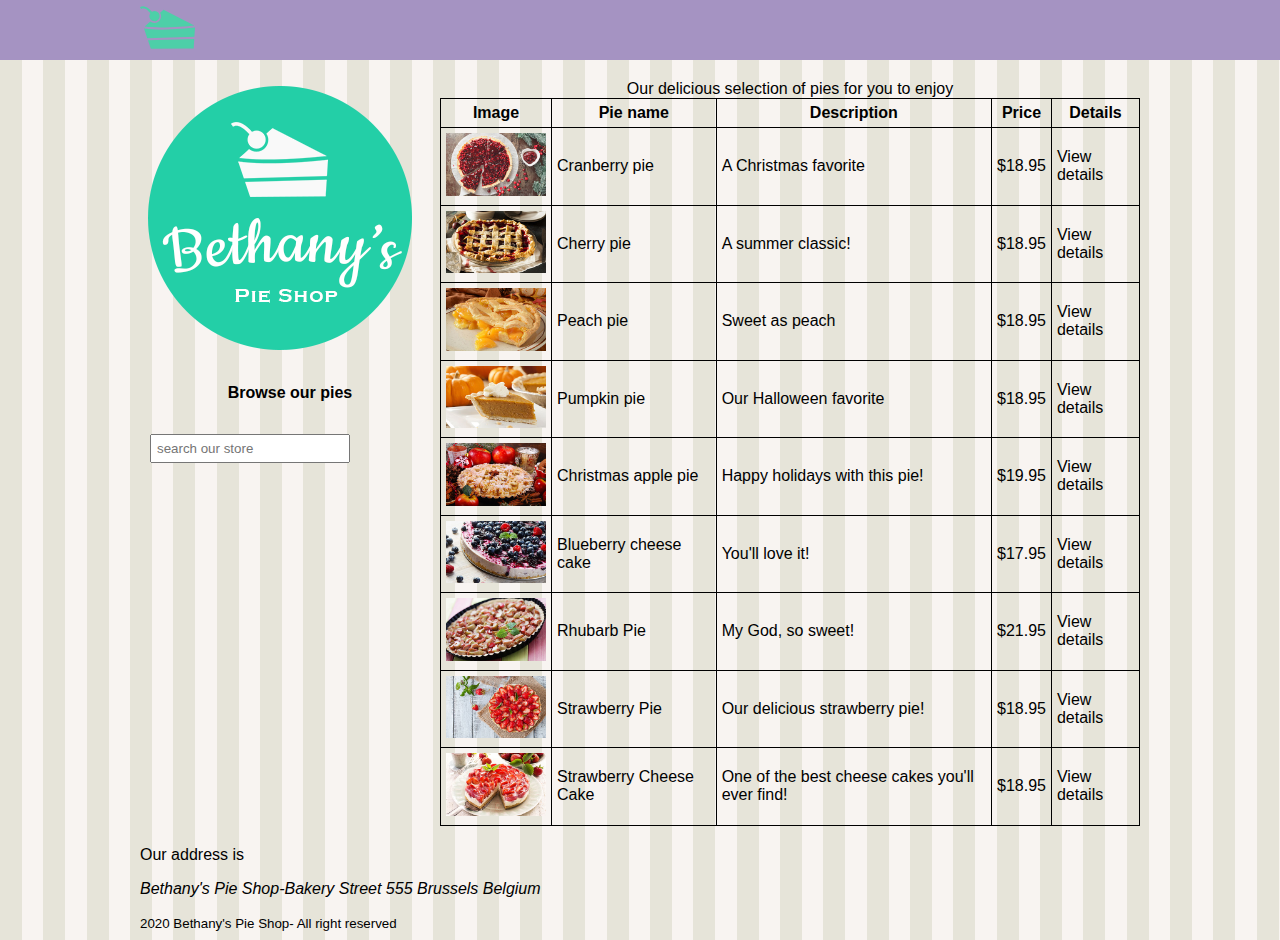
==== pieoverview.html @ 6da0d975 "1st commit:bethany pie shop" ====
<!DOCTYPE html>
<html lang="en">

<head>
    <meta charset="UTF-8">
    <meta http-equiv="X-UA-Compatible" content="IE=edge">
    <meta name="viewport" content="width=device-width, initial-scale=1.0">
    <!-- Adding a logo on your result tab -->
    <link rel="icon" type="image/png" href="favicon.png">
    <!-- With this our page will work on old browsers -->
    <!--[if lt IE 9]>
  <script src="//cdnjs.cloudflare.com/ajax/libs/html5shiv/r29/html5.min.js">
  </script>
<![endif]-->
    <title>Welcome to Bethany's Pie Shop!</title>
    <style>
        body {
            margin-top: 0px;
            font-family: 'Segoe UI', Tahoma, Geneva, Verdana, sans-serif;
            margin-left: auto;
            margin-right: auto;
            background-color: #e6e4d9;
            background-image: url('images/pattern.png');
        }

        #mainheader {
            background-color: #a593c2;
        }

        nav {
            height: 60px;
            width: 1000px;
            margin: 0 auto 20px;
        }

        #leftmenu {
            float: left;
            width: 30%;
            margin-bottom: 20px;
        }

        .searchbox {
            padding: 5px;
            margin: 10px 10px;
            width: 200px;
        }

        #main {
            float: right;
            width: 70%;
            margin-bottom: 20px;
        }

        footer {
            clear: both;
            width: 100%;
        }

        /* With this all html 5 tag will be displayed as block*/
        header,
        section,
        footer,
        aside,
        nav,
        main,
        article,
        figure {
            display: block;
        }

        table,
        td,
        th {
            border: 1px solid black;
            border-collapse: collapse;
            padding: 5px;
        }
    </style>
</head>

<body>
    <header id="mainheader">
        <nav>
            <img src="images/cake.svg" height="55" />
        </nav>
    </header>
    <div style="width:1000px;margin-left: auto;margin-right: auto;">
        <aside id="leftmenu">
            <img src="images/bethanylogo.png" />
            <header>
                <h4 style="text-align:center;">Browse our pies</h4>
            </header>
            <input type="search" class="searchbox" placeholder="search our store" />
        </aside>
        <main id="main">
            <table>
                <caption>
                    Our delicious selection of pies for you to enjoy
                </caption>
                <thead>
                    <tr>
                        <th>Image</th>
                        <th>Pie name</th>
                        <th>Description</th>
                        <th>Price</th>
                        <th>Details</th>
                    </tr>
                </thead>
                <tbody>
                    <!-- <tr>
                        <td colspan="5">Here are pies of Bethany</td>
                    </tr> -->
                    <tr>
                        <td><img src="images/products/cranberrypiesmall.jpg" width="100"></td>
                        <td>Cranberry pie</td>
                        <td>A Christmas favorite</td>
                        <td>$18.95</td>
                        <td>View details</td>
                    </tr>
                    <tr>
                        <td><img src="images/products/cherrypiesmall.jpg" width="100"></td>
                        <td>Cherry pie</td>
                        <td>A summer classic!</td>
                        <td>$18.95</td>
                        <td>View details</td>
                    </tr>
                    <tr>
                        <td><img src="images/products/peachpiesmall.jpg" width="100"></td>
                        <td>Peach pie</td>
                        <td>Sweet as peach</td>
                        <td>$18.95</td>
                        <td>View details</td>
                    </tr>
                    <tr>
                        <td><img src="images/products/pumpkinpiesmall.jpg" width="100"></td>
                        <td>Pumpkin pie</td>
                        <td>Our Halloween favorite</td>
                        <td>$18.95</td>
                        <td>View details</td>
                    </tr>
                    <tr>
                        <td><img src="images/products/christmasapplepiesmall.jpg" width="100"></td>
                        <td>Christmas apple pie</td>
                        <td>Happy holidays with this pie!</td>
                        <td>$19.95</td>
                        <td>View details</td>
                    </tr>
                    <tr>
                        <td><img src="images/products/blueberrycheesecakesmall.jpg" width="100"></td>
                        <td>Blueberry cheese cake</td>
                        <td>You'll love it!</td>
                        <td>$17.95</td>
                        <td>View details</td>
                    </tr>
                    <tr>
                        <td><img src="images/products/rhubarbpiesmall.jpg" width="100"></td>
                        <td>Rhubarb Pie</td>
                        <td>My God, so sweet!</td>
                        <td>$21.95</td>
                        <td>View details</td>
                    </tr>
                    <tr>
                        <td><img src="images/products/strawberrypiesmall.jpg" width="100"></td>
                        <td>Strawberry Pie</td>
                        <td>Our delicious strawberry pie!</td>
                        <td>$18.95</td>
                        <td>View details</td>
                    </tr>
                    <tr>
                        <td><img src="images/products/strawberrycheesecakesmall.jpg" width="100"></td>
                        <td>Strawberry Cheese Cake</td>
                        <td>One of the best cheese cakes you'll ever find!</td>
                        <td>$18.95</td>
                        <td>View details</td>
                    </tr>
                </tbody>
            </table>
        </main>
        <footer>
            <p>Our address is
            <address>Bethany's Pie Shop-Bakery Street 555 Brussels Belgium</address>
            </p>
            <small>2020 Bethany's Pie Shop- All right reserved</small>
        </footer>
    </div>
</body>

</html>



<!-- <h1 style="font-size:40px ;color:#a593c2">


<hr>

 -->
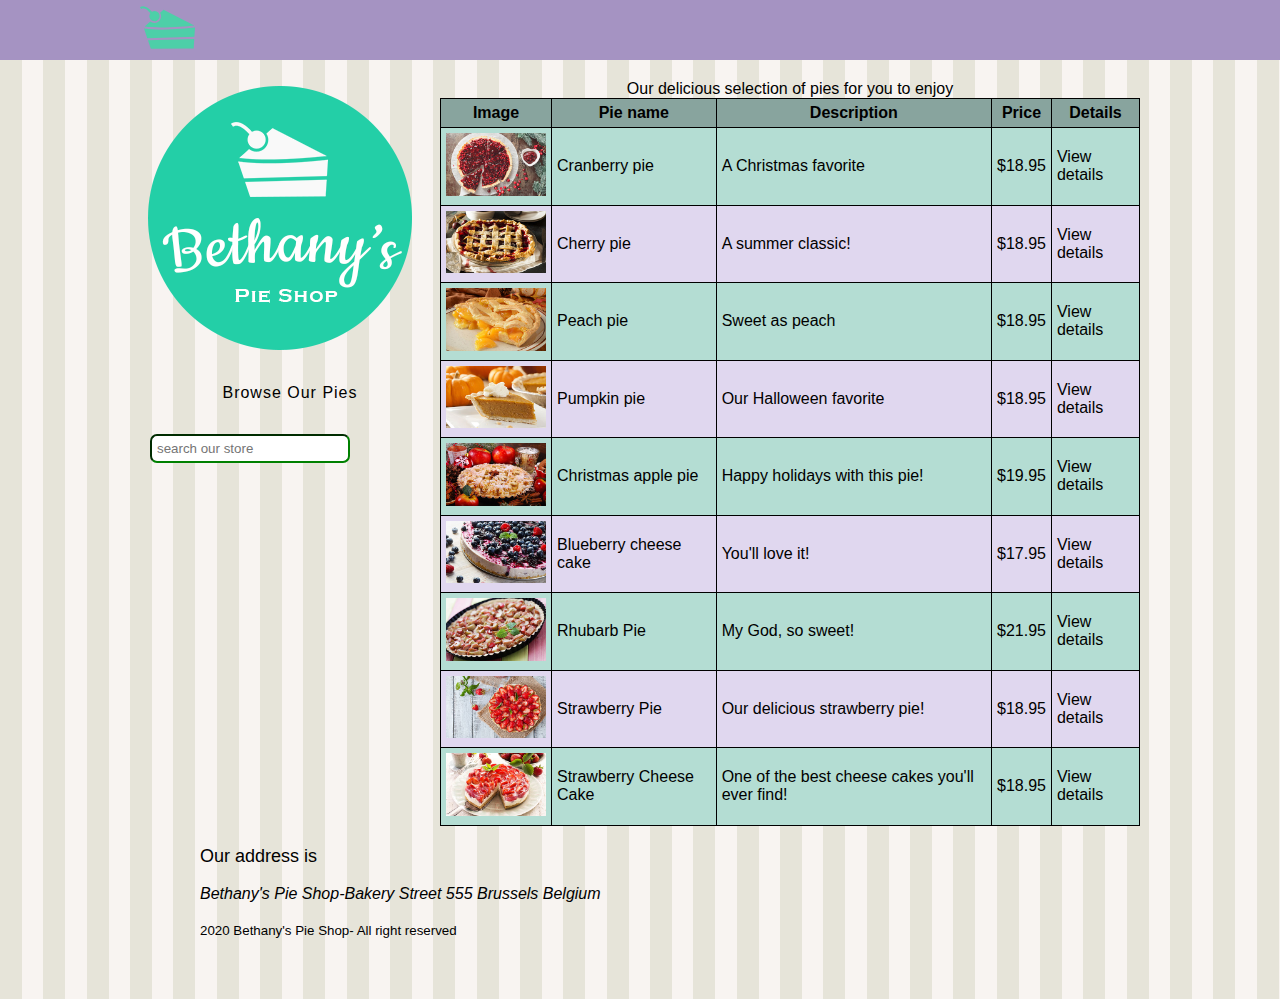
==== commit c1d3dbed: "3rd commit:more style added" ====
--- a/pieoverview.html
+++ b/pieoverview.html
@@ -7,6 +7,7 @@
     <meta name="viewport" content="width=device-width, initial-scale=1.0">
     <!-- Adding a logo on your result tab -->
     <link rel="icon" type="image/png" href="favicon.png">
+    <link rel="stylesheet" type="text/css" href="style.css">
     <!-- With this our page will work on old browsers -->
     <!--[if lt IE 9]>
   <script src="//cdnjs.cloudflare.com/ajax/libs/html5shiv/r29/html5.min.js">
@@ -98,7 +99,7 @@
                     Our delicious selection of pies for you to enjoy
                 </caption>
                 <thead>
-                    <tr>
+                    <tr id="table-heading">
                         <th>Image</th>
                         <th>Pie name</th>
                         <th>Description</th>
--- a/style.css
+++ b/style.css
@@ -0,0 +1,185 @@
+body {
+    margin-top: 0px;
+    font-family: 'Lato', 'Segoe UI', Tahoma, Geneva, Verdana, sans-serif;
+    margin-left: auto;
+    margin-right: auto;
+    background-color: #e6e4d9;
+    background-image: url('images/pattern.png');
+}
+
+#mainheader {
+    background-color: #a593c2;
+}
+
+nav {
+    height: 60px;
+    width: 1000px;
+    margin: 0 auto 20px;
+}
+
+#leftmenu {
+    float: left;
+    width: 30%;
+    margin-bottom: 20px;
+}
+
+.searchbox {
+    padding: 5px;
+    margin: 10px 10px;
+    width: 200px;
+}
+
+#main {
+    float: right;
+    width: 70%;
+    margin-bottom: 20px;
+}
+
+footer {
+    clear: both;
+    width: 100%;
+}
+
+nav>ul {
+    list-style-type: none;
+    margin: 0;
+    padding: 0;
+}
+
+nav>ul>li {
+    float: left;
+}
+
+nav>ul>li a {
+    display: block;
+    color: white;
+    text-align: center;
+    padding: 16px;
+    text-decoration: none;
+    font-weight: bold;
+}
+
+/* With this all html 5 tag will be displayed as block*/
+header,
+section,
+footer,
+aside,
+nav,
+main,
+article,
+figure {
+    display: block;
+}
+
+fieldset {
+    border-color: #a593c2;
+    border-width: 3px;
+    border-style: solid;
+}
+
+fieldset>legend {
+    color: #a593c2;
+}
+
+p>label {
+    display: block;
+}
+
+input,
+textarea {
+    border-radius: 7px;
+}
+
+input:valid {
+    border-color: green;
+}
+
+input:invalid {
+    border-color: red;
+}
+
+input:focus:invalid {
+    border-color: black;
+}
+
+p {
+    font-size: 18px;
+    text-align: justify;
+}
+
+#promos {
+    font-size: 22px;
+
+}
+
+li {
+    font-weight: bold;
+    line-height: 30px;
+}
+
+figcaption {
+    font-style: italic;
+}
+
+h1,
+h2,
+h3,
+h4,
+h5,
+h6 {
+    letter-spacing: 1px;
+    text-transform: capitalize;
+    font-family: 'Cookie', Verdana, Arial, sans-serif;
+    font-weight: normal;
+}
+
+h4 {
+    text-align: center;
+}
+
+.promotion {
+    background-color: #23cea6;
+    color: white;
+    width: 450px;
+    text-align: center;
+    border: 10px solid #e693c2;
+    padding: 20px;
+    margin-bottom: 50px;
+}
+
+.promotion img {
+    width: 50%;
+}
+
+.promotion-purple {
+    background-color: #e693c2;
+    border-color: #23cea6;
+}
+
+footer {
+    margin: 60px;
+}
+
+#sidebar-heading {
+    font-size: 24px;
+}
+
+#leftmenu a {
+    color: #199175;
+}
+
+#leftmenu a:hover {
+    color: #116552;
+}
+
+tr:nth-of-type(odd) {
+    background-color: #b4ddd3;
+}
+
+tr:nth-of-type(even) {
+    background-color: #e0d7ef;
+}
+
+#table-heading {
+    background-color: #88a49e;
+}